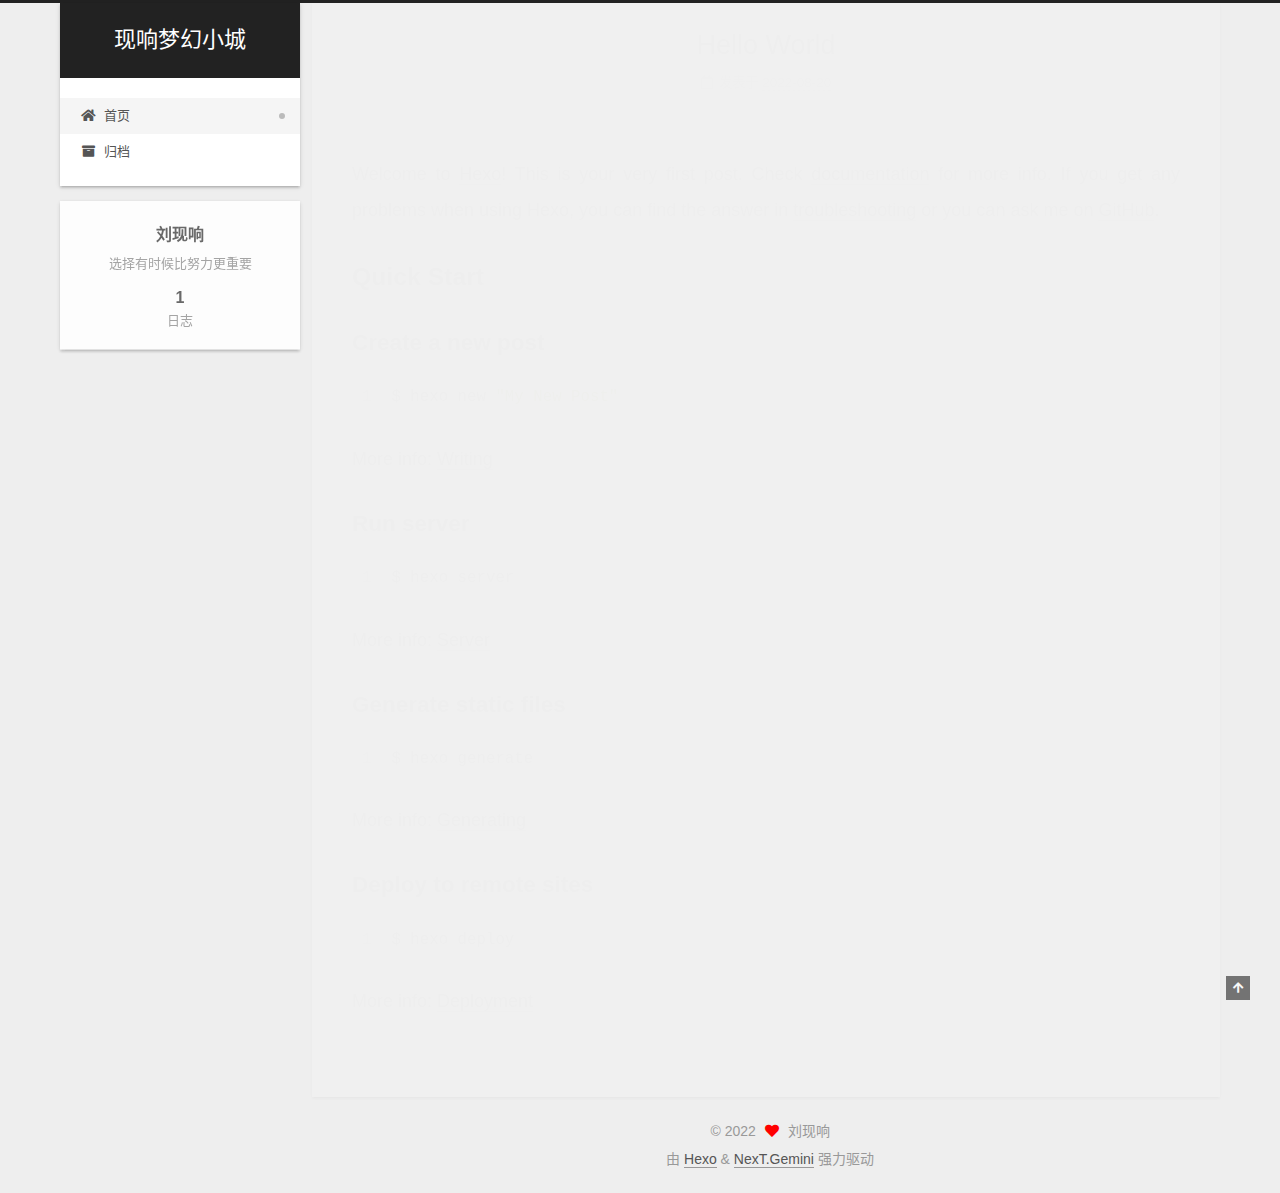
==== index.html @ d7d0b1b8 "Site updated: 2022-08-20 07:17:10" ====
<!DOCTYPE html>
<html lang="zh-CN">
<head>
  <meta charset="UTF-8">
<meta name="viewport" content="width=device-width, initial-scale=1, maximum-scale=2">
<meta name="theme-color" content="#222">
<meta name="generator" content="Hexo 5.4.2">
  <link rel="apple-touch-icon" sizes="180x180" href="/images/apple-touch-icon-next.png">
  <link rel="icon" type="image/png" sizes="32x32" href="/images/favicon-32x32-next.png">
  <link rel="icon" type="image/png" sizes="16x16" href="/images/favicon-16x16-next.png">
  <link rel="mask-icon" href="/images/logo.svg" color="#222">

<link rel="stylesheet" href="/css/main.css">


<link rel="stylesheet" href="/lib/font-awesome/css/all.min.css">

<script id="hexo-configurations">
    var NexT = window.NexT || {};
    var CONFIG = {"hostname":"example.com","root":"/","scheme":"Gemini","version":"7.8.0","exturl":false,"sidebar":{"position":"left","display":"post","padding":18,"offset":12,"onmobile":false},"copycode":{"enable":false,"show_result":false,"style":null},"back2top":{"enable":true,"sidebar":false,"scrollpercent":false},"bookmark":{"enable":false,"color":"#222","save":"auto"},"fancybox":false,"mediumzoom":false,"lazyload":false,"pangu":false,"comments":{"style":"tabs","active":null,"storage":true,"lazyload":false,"nav":null},"algolia":{"hits":{"per_page":10},"labels":{"input_placeholder":"Search for Posts","hits_empty":"We didn't find any results for the search: ${query}","hits_stats":"${hits} results found in ${time} ms"}},"localsearch":{"enable":false,"trigger":"auto","top_n_per_article":1,"unescape":false,"preload":false},"motion":{"enable":true,"async":false,"transition":{"post_block":"fadeIn","post_header":"slideDownIn","post_body":"slideDownIn","coll_header":"slideLeftIn","sidebar":"slideUpIn"}}};
  </script>

  <meta name="description" content="选择有时候比努力更重要">
<meta property="og:type" content="website">
<meta property="og:title" content="现响梦幻小城">
<meta property="og:url" content="http://example.com/index.html">
<meta property="og:site_name" content="现响梦幻小城">
<meta property="og:description" content="选择有时候比努力更重要">
<meta property="og:locale" content="zh_CN">
<meta property="article:author" content="刘现响">
<meta name="twitter:card" content="summary">

<link rel="canonical" href="http://example.com/">


<script id="page-configurations">
  // https://hexo.io/docs/variables.html
  CONFIG.page = {
    sidebar: "",
    isHome : true,
    isPost : false,
    lang   : 'zh-CN'
  };
</script>

  <title>现响梦幻小城</title>
  






  <noscript>
  <style>
  .use-motion .brand,
  .use-motion .menu-item,
  .sidebar-inner,
  .use-motion .post-block,
  .use-motion .pagination,
  .use-motion .comments,
  .use-motion .post-header,
  .use-motion .post-body,
  .use-motion .collection-header { opacity: initial; }

  .use-motion .site-title,
  .use-motion .site-subtitle {
    opacity: initial;
    top: initial;
  }

  .use-motion .logo-line-before i { left: initial; }
  .use-motion .logo-line-after i { right: initial; }
  </style>
</noscript>

</head>

<body itemscope itemtype="http://schema.org/WebPage">
  <div class="container use-motion">
    <div class="headband"></div>

    <header class="header" itemscope itemtype="http://schema.org/WPHeader">
      <div class="header-inner"><div class="site-brand-container">
  <div class="site-nav-toggle">
    <div class="toggle" aria-label="切换导航栏">
      <span class="toggle-line toggle-line-first"></span>
      <span class="toggle-line toggle-line-middle"></span>
      <span class="toggle-line toggle-line-last"></span>
    </div>
  </div>

  <div class="site-meta">

    <a href="/" class="brand" rel="start">
      <span class="logo-line-before"><i></i></span>
      <h1 class="site-title">现响梦幻小城</h1>
      <span class="logo-line-after"><i></i></span>
    </a>
  </div>

  <div class="site-nav-right">
    <div class="toggle popup-trigger">
    </div>
  </div>
</div>




<nav class="site-nav">
  <ul id="menu" class="main-menu menu">
        <li class="menu-item menu-item-home">

    <a href="/" rel="section"><i class="fa fa-home fa-fw"></i>首页</a>

  </li>
        <li class="menu-item menu-item-archives">

    <a href="/archives/" rel="section"><i class="fa fa-archive fa-fw"></i>归档</a>

  </li>
  </ul>
</nav>




</div>
    </header>

    
  <div class="back-to-top">
    <i class="fa fa-arrow-up"></i>
    <span>0%</span>
  </div>


    <main class="main">
      <div class="main-inner">
        <div class="content-wrap">
          

          <div class="content index posts-expand">
            
      
  
  
  <article itemscope itemtype="http://schema.org/Article" class="post-block" lang="zh-CN">
    <link itemprop="mainEntityOfPage" href="http://example.com/2022/08/19/hello-world/">

    <span hidden itemprop="author" itemscope itemtype="http://schema.org/Person">
      <meta itemprop="image" content="/images/avatar.gif">
      <meta itemprop="name" content="刘现响">
      <meta itemprop="description" content="选择有时候比努力更重要">
    </span>

    <span hidden itemprop="publisher" itemscope itemtype="http://schema.org/Organization">
      <meta itemprop="name" content="现响梦幻小城">
    </span>
      <header class="post-header">
        <h2 class="post-title" itemprop="name headline">
          
            <a href="/2022/08/19/hello-world/" class="post-title-link" itemprop="url">Hello World</a>
        </h2>

        <div class="post-meta">
            <span class="post-meta-item">
              <span class="post-meta-item-icon">
                <i class="far fa-calendar"></i>
              </span>
              <span class="post-meta-item-text">发表于</span>
              

              <time title="创建时间：2022-08-20 00:24:39 / 修改时间：00:15:54" itemprop="dateCreated datePublished" datetime="2022-08-20T00:24:39+08:00">2022-08-20</time>
            </span>

          

        </div>
      </header>

    
    
    
    <div class="post-body" itemprop="articleBody">

      
          <p>Welcome to <a target="_blank" rel="noopener" href="https://hexo.io/">Hexo</a>! This is your very first post. Check <a target="_blank" rel="noopener" href="https://hexo.io/docs/">documentation</a> for more info. If you get any problems when using Hexo, you can find the answer in <a target="_blank" rel="noopener" href="https://hexo.io/docs/troubleshooting.html">troubleshooting</a> or you can ask me on <a target="_blank" rel="noopener" href="https://github.com/hexojs/hexo/issues">GitHub</a>.</p>
<h2 id="Quick-Start"><a href="#Quick-Start" class="headerlink" title="Quick Start"></a>Quick Start</h2><h3 id="Create-a-new-post"><a href="#Create-a-new-post" class="headerlink" title="Create a new post"></a>Create a new post</h3><figure class="highlight bash"><table><tr><td class="gutter"><pre><span class="line">1</span><br></pre></td><td class="code"><pre><span class="line">$ hexo new <span class="string">&quot;My New Post&quot;</span></span><br></pre></td></tr></table></figure>

<p>More info: <a target="_blank" rel="noopener" href="https://hexo.io/docs/writing.html">Writing</a></p>
<h3 id="Run-server"><a href="#Run-server" class="headerlink" title="Run server"></a>Run server</h3><figure class="highlight bash"><table><tr><td class="gutter"><pre><span class="line">1</span><br></pre></td><td class="code"><pre><span class="line">$ hexo server</span><br></pre></td></tr></table></figure>

<p>More info: <a target="_blank" rel="noopener" href="https://hexo.io/docs/server.html">Server</a></p>
<h3 id="Generate-static-files"><a href="#Generate-static-files" class="headerlink" title="Generate static files"></a>Generate static files</h3><figure class="highlight bash"><table><tr><td class="gutter"><pre><span class="line">1</span><br></pre></td><td class="code"><pre><span class="line">$ hexo generate</span><br></pre></td></tr></table></figure>

<p>More info: <a target="_blank" rel="noopener" href="https://hexo.io/docs/generating.html">Generating</a></p>
<h3 id="Deploy-to-remote-sites"><a href="#Deploy-to-remote-sites" class="headerlink" title="Deploy to remote sites"></a>Deploy to remote sites</h3><figure class="highlight bash"><table><tr><td class="gutter"><pre><span class="line">1</span><br></pre></td><td class="code"><pre><span class="line">$ hexo deploy</span><br></pre></td></tr></table></figure>

<p>More info: <a target="_blank" rel="noopener" href="https://hexo.io/docs/one-command-deployment.html">Deployment</a></p>

      
    </div>

    
    
    
      <footer class="post-footer">
        <div class="post-eof"></div>
      </footer>
  </article>
  
  
  


  



          </div>
          

<script>
  window.addEventListener('tabs:register', () => {
    let { activeClass } = CONFIG.comments;
    if (CONFIG.comments.storage) {
      activeClass = localStorage.getItem('comments_active') || activeClass;
    }
    if (activeClass) {
      let activeTab = document.querySelector(`a[href="#comment-${activeClass}"]`);
      if (activeTab) {
        activeTab.click();
      }
    }
  });
  if (CONFIG.comments.storage) {
    window.addEventListener('tabs:click', event => {
      if (!event.target.matches('.tabs-comment .tab-content .tab-pane')) return;
      let commentClass = event.target.classList[1];
      localStorage.setItem('comments_active', commentClass);
    });
  }
</script>

        </div>
          
  
  <div class="toggle sidebar-toggle">
    <span class="toggle-line toggle-line-first"></span>
    <span class="toggle-line toggle-line-middle"></span>
    <span class="toggle-line toggle-line-last"></span>
  </div>

  <aside class="sidebar">
    <div class="sidebar-inner">

      <ul class="sidebar-nav motion-element">
        <li class="sidebar-nav-toc">
          文章目录
        </li>
        <li class="sidebar-nav-overview">
          站点概览
        </li>
      </ul>

      <!--noindex-->
      <div class="post-toc-wrap sidebar-panel">
      </div>
      <!--/noindex-->

      <div class="site-overview-wrap sidebar-panel">
        <div class="site-author motion-element" itemprop="author" itemscope itemtype="http://schema.org/Person">
  <p class="site-author-name" itemprop="name">刘现响</p>
  <div class="site-description" itemprop="description">选择有时候比努力更重要</div>
</div>
<div class="site-state-wrap motion-element">
  <nav class="site-state">
      <div class="site-state-item site-state-posts">
          <a href="/archives/">
        
          <span class="site-state-item-count">1</span>
          <span class="site-state-item-name">日志</span>
        </a>
      </div>
  </nav>
</div>



      </div>

    </div>
  </aside>
  <div id="sidebar-dimmer"></div>


      </div>
    </main>

    <footer class="footer">
      <div class="footer-inner">
        

        

<div class="copyright">
  
  &copy; 
  <span itemprop="copyrightYear">2022</span>
  <span class="with-love">
    <i class="fa fa-heart"></i>
  </span>
  <span class="author" itemprop="copyrightHolder">刘现响</span>
</div>
  <div class="powered-by">由 <a href="https://hexo.io/" class="theme-link" rel="noopener" target="_blank">Hexo</a> & <a href="https://theme-next.org/" class="theme-link" rel="noopener" target="_blank">NexT.Gemini</a> 强力驱动
  </div>

        








      </div>
    </footer>
  </div>

  
  <script src="/lib/anime.min.js"></script>
  <script src="/lib/velocity/velocity.min.js"></script>
  <script src="/lib/velocity/velocity.ui.min.js"></script>

<script src="/js/utils.js"></script>

<script src="/js/motion.js"></script>


<script src="/js/schemes/pisces.js"></script>


<script src="/js/next-boot.js"></script>




  















  

  

</body>
</html>
---- css/main.css ----
:root {
  --body-bg-color: #eee;
  --content-bg-color: #fff;
  --card-bg-color: #f5f5f5;
  --text-color: #555;
  --blockquote-color: #666;
  --link-color: #555;
  --link-hover-color: #222;
  --brand-color: #fff;
  --brand-hover-color: #fff;
  --table-row-odd-bg-color: #f9f9f9;
  --table-row-hover-bg-color: #f5f5f5;
  --menu-item-bg-color: #f5f5f5;
  --btn-default-bg: #fff;
  --btn-default-color: #555;
  --btn-default-border-color: #555;
  --btn-default-hover-bg: #222;
  --btn-default-hover-color: #fff;
  --btn-default-hover-border-color: #222;
}
html {
  line-height: 1.15; /* 1 */
  -webkit-text-size-adjust: 100%; /* 2 */
}
body {
  margin: 0;
}
main {
  display: block;
}
h1 {
  font-size: 2em;
  margin: 0.67em 0;
}
hr {
  box-sizing: content-box; /* 1 */
  height: 0; /* 1 */
  overflow: visible; /* 2 */
}
pre {
  font-family: monospace, monospace; /* 1 */
  font-size: 1em; /* 2 */
}
a {
  background: transparent;
}
abbr[title] {
  border-bottom: none; /* 1 */
  text-decoration: underline; /* 2 */
  text-decoration: underline dotted; /* 2 */
}
b,
strong {
  font-weight: bolder;
}
code,
kbd,
samp {
  font-family: monospace, monospace; /* 1 */
  font-size: 1em; /* 2 */
}
small {
  font-size: 80%;
}
sub,
sup {
  font-size: 75%;
  line-height: 0;
  position: relative;
  vertical-align: baseline;
}
sub {
  bottom: -0.25em;
}
sup {
  top: -0.5em;
}
img {
  border-style: none;
}
button,
input,
optgroup,
select,
textarea {
  font-family: inherit; /* 1 */
  font-size: 100%; /* 1 */
  line-height: 1.15; /* 1 */
  margin: 0; /* 2 */
}
button,
input {
/* 1 */
  overflow: visible;
}
button,
select {
/* 1 */
  text-transform: none;
}
button,
[type='button'],
[type='reset'],
[type='submit'] {
  -webkit-appearance: button;
}
button::-moz-focus-inner,
[type='button']::-moz-focus-inner,
[type='reset']::-moz-focus-inner,
[type='submit']::-moz-focus-inner {
  border-style: none;
  padding: 0;
}
button:-moz-focusring,
[type='button']:-moz-focusring,
[type='reset']:-moz-focusring,
[type='submit']:-moz-focusring {
  outline: 1px dotted ButtonText;
}
fieldset {
  padding: 0.35em 0.75em 0.625em;
}
legend {
  box-sizing: border-box; /* 1 */
  color: inherit; /* 2 */
  display: table; /* 1 */
  max-width: 100%; /* 1 */
  padding: 0; /* 3 */
  white-space: normal; /* 1 */
}
progress {
  vertical-align: baseline;
}
textarea {
  overflow: auto;
}
[type='checkbox'],
[type='radio'] {
  box-sizing: border-box; /* 1 */
  padding: 0; /* 2 */
}
[type='number']::-webkit-inner-spin-button,
[type='number']::-webkit-outer-spin-button {
  height: auto;
}
[type='search'] {
  outline-offset: -2px; /* 2 */
  -webkit-appearance: textfield; /* 1 */
}
[type='search']::-webkit-search-decoration {
  -webkit-appearance: none;
}
::-webkit-file-upload-button {
  font: inherit; /* 2 */
  -webkit-appearance: button; /* 1 */
}
details {
  display: block;
}
summary {
  display: list-item;
}
template {
  display: none;
}
[hidden] {
  display: none;
}
::selection {
  background: #262a30;
  color: #eee;
}
html,
body {
  height: 100%;
}
body {
  background: var(--body-bg-color);
  color: var(--text-color);
  font-family: 'Lato', "PingFang SC", "Microsoft YaHei", sans-serif;
  font-size: 1em;
  line-height: 2;
}
@media (max-width: 991px) {
  body {
    padding-left: 0 !important;
    padding-right: 0 !important;
  }
}
h1,
h2,
h3,
h4,
h5,
h6 {
  font-family: 'Lato', "PingFang SC", "Microsoft YaHei", sans-serif;
  font-weight: bold;
  line-height: 1.5;
  margin: 20px 0 15px;
}
h1 {
  font-size: 1.5em;
}
h2 {
  font-size: 1.375em;
}
h3 {
  font-size: 1.25em;
}
h4 {
  font-size: 1.125em;
}
h5 {
  font-size: 1em;
}
h6 {
  font-size: 0.875em;
}
p {
  margin: 0 0 20px 0;
}
a,
span.exturl {
  border-bottom: 1px solid #999;
  color: var(--link-color);
  outline: 0;
  text-decoration: none;
  overflow-wrap: break-word;
  word-wrap: break-word;
  cursor: pointer;
}
a:hover,
span.exturl:hover {
  border-bottom-color: var(--link-hover-color);
  color: var(--link-hover-color);
}
iframe,
img,
video {
  display: block;
  margin-left: auto;
  margin-right: auto;
  max-width: 100%;
}
hr {
  background-image: repeating-linear-gradient(-45deg, #ddd, #ddd 4px, transparent 4px, transparent 8px);
  border: 0;
  height: 3px;
  margin: 40px 0;
}
blockquote {
  border-left: 4px solid #ddd;
  color: var(--blockquote-color);
  margin: 0;
  padding: 0 15px;
}
blockquote cite::before {
  content: '-';
  padding: 0 5px;
}
dt {
  font-weight: bold;
}
dd {
  margin: 0;
  padding: 0;
}
kbd {
  background-color: #f5f5f5;
  background-image: linear-gradient(#eee, #fff, #eee);
  border: 1px solid #ccc;
  border-radius: 0.2em;
  box-shadow: 0.1em 0.1em 0.2em rgba(0,0,0,0.1);
  color: #555;
  font-family: inherit;
  padding: 0.1em 0.3em;
  white-space: nowrap;
}
.table-container {
  overflow: auto;
}
table {
  border-collapse: collapse;
  border-spacing: 0;
  font-size: 0.875em;
  margin: 0 0 20px 0;
  width: 100%;
}
tbody tr:nth-of-type(odd) {
  background: var(--table-row-odd-bg-color);
}
tbody tr:hover {
  background: var(--table-row-hover-bg-color);
}
caption,
th,
td {
  font-weight: normal;
  padding: 8px;
  vertical-align: middle;
}
th,
td {
  border: 1px solid #ddd;
  border-bottom: 3px solid #ddd;
}
th {
  font-weight: 700;
  padding-bottom: 10px;
}
td {
  border-bottom-width: 1px;
}
.btn {
  background: var(--btn-default-bg);
  border: 2px solid var(--btn-default-border-color);
  border-radius: 2px;
  color: var(--btn-default-color);
  display: inline-block;
  font-size: 0.875em;
  line-height: 2;
  padding: 0 20px;
  text-decoration: none;
  transition-property: background-color;
  transition-delay: 0s;
  transition-duration: 0.2s;
  transition-timing-function: ease-in-out;
}
.btn:hover {
  background: var(--btn-default-hover-bg);
  border-color: var(--btn-default-hover-border-color);
  color: var(--btn-default-hover-color);
}
.btn + .btn {
  margin: 0 0 8px 8px;
}
.btn .fa-fw {
  text-align: left;
  width: 1.285714285714286em;
}
.toggle {
  line-height: 0;
}
.toggle .toggle-line {
  background: #fff;
  display: inline-block;
  height: 2px;
  left: 0;
  position: relative;
  top: 0;
  transition: all 0.4s;
  vertical-align: top;
  width: 100%;
}
.toggle .toggle-line:not(:first-child) {
  margin-top: 3px;
}
.toggle.toggle-arrow .toggle-line-first {
  left: 50%;
  top: 2px;
  transform: rotate(45deg);
  width: 50%;
}
.toggle.toggle-arrow .toggle-line-middle {
  left: 2px;
  width: 90%;
}
.toggle.toggle-arrow .toggle-line-last {
  left: 50%;
  top: -2px;
  transform: rotate(-45deg);
  width: 50%;
}
.toggle.toggle-close .toggle-line-first {
  transform: rotate(-45deg);
  top: 5px;
}
.toggle.toggle-close .toggle-line-middle {
  opacity: 0;
}
.toggle.toggle-close .toggle-line-last {
  transform: rotate(45deg);
  top: -5px;
}
.highlight,
pre {
  background: #f7f7f7;
  color: #4d4d4c;
  line-height: 1.6;
  margin: 0 auto 20px;
}
pre,
code {
  font-family: consolas, Menlo, monospace, "PingFang SC", "Microsoft YaHei";
}
code {
  background: #eee;
  border-radius: 3px;
  color: #555;
  padding: 2px 4px;
  overflow-wrap: break-word;
  word-wrap: break-word;
}
.highlight *::selection {
  background: #d6d6d6;
}
.highlight pre {
  border: 0;
  margin: 0;
  padding: 10px 0;
}
.highlight table {
  border: 0;
  margin: 0;
  width: auto;
}
.highlight td {
  border: 0;
  padding: 0;
}
.highlight figcaption {
  background: #eff2f3;
  color: #4d4d4c;
  display: flex;
  font-size: 0.875em;
  justify-content: space-between;
  line-height: 1.2;
  padding: 0.5em;
}
.highlight figcaption a {
  color: #4d4d4c;
}
.highlight figcaption a:hover {
  border-bottom-color: #4d4d4c;
}
.highlight .gutter {
  -moz-user-select: none;
  -ms-user-select: none;
  -webkit-user-select: none;
  user-select: none;
}
.highlight .gutter pre {
  background: #eff2f3;
  color: #869194;
  padding-left: 10px;
  padding-right: 10px;
  text-align: right;
}
.highlight .code pre {
  background: #f7f7f7;
  padding-left: 10px;
  width: 100%;
}
.gist table {
  width: auto;
}
.gist table td {
  border: 0;
}
pre {
  overflow: auto;
  padding: 10px;
}
pre code {
  background: none;
  color: #4d4d4c;
  font-size: 0.875em;
  padding: 0;
  text-shadow: none;
}
pre .deletion {
  background: #fdd;
}
pre .addition {
  background: #dfd;
}
pre .meta {
  color: #eab700;
  -moz-user-select: none;
  -ms-user-select: none;
  -webkit-user-select: none;
  user-select: none;
}
pre .comment {
  color: #8e908c;
}
pre .variable,
pre .attribute,
pre .tag,
pre .name,
pre .regexp,
pre .ruby .constant,
pre .xml .tag .title,
pre .xml .pi,
pre .xml .doctype,
pre .html .doctype,
pre .css .id,
pre .css .class,
pre .css .pseudo {
  color: #c82829;
}
pre .number,
pre .preprocessor,
pre .built_in,
pre .builtin-name,
pre .literal,
pre .params,
pre .constant,
pre .command {
  color: #f5871f;
}
pre .ruby .class .title,
pre .css .rules .attribute,
pre .string,
pre .symbol,
pre .value,
pre .inheritance,
pre .header,
pre .ruby .symbol,
pre .xml .cdata,
pre .special,
pre .formula {
  color: #718c00;
}
pre .title,
pre .css .hexcolor {
  color: #3e999f;
}
pre .function,
pre .python .decorator,
pre .python .title,
pre .ruby .function .title,
pre .ruby .title .keyword,
pre .perl .sub,
pre .javascript .title,
pre .coffeescript .title {
  color: #4271ae;
}
pre .keyword,
pre .javascript .function {
  color: #8959a8;
}
.blockquote-center {
  border-left: none;
  margin: 40px 0;
  padding: 0;
  position: relative;
  text-align: center;
}
.blockquote-center .fa {
  display: block;
  opacity: 0.6;
  position: absolute;
  width: 100%;
}
.blockquote-center .fa-quote-left {
  border-top: 1px solid #ccc;
  text-align: left;
  top: -20px;
}
.blockquote-center .fa-quote-right {
  border-bottom: 1px solid #ccc;
  text-align: right;
  bottom: -20px;
}
.blockquote-center p,
.blockquote-center div {
  text-align: center;
}
.post-body .group-picture img {
  margin: 0 auto;
  padding: 0 3px;
}
.group-picture-row {
  margin-bottom: 6px;
  overflow: hidden;
}
.group-picture-column {
  float: left;
  margin-bottom: 10px;
}
.post-body .label {
  color: #555;
  display: inline;
  padding: 0 2px;
}
.post-body .label.default {
  background: #f0f0f0;
}
.post-body .label.primary {
  background: #efe6f7;
}
.post-body .label.info {
  background: #e5f2f8;
}
.post-body .label.success {
  background: #e7f4e9;
}
.post-body .label.warning {
  background: #fcf6e1;
}
.post-body .label.danger {
  background: #fae8eb;
}
.post-body .tabs {
  margin-bottom: 20px;
}
.post-body .tabs,
.tabs-comment {
  display: block;
  padding-top: 10px;
  position: relative;
}
.post-body .tabs ul.nav-tabs,
.tabs-comment ul.nav-tabs {
  display: flex;
  flex-wrap: wrap;
  margin: 0;
  margin-bottom: -1px;
  padding: 0;
}
@media (max-width: 413px) {
  .post-body .tabs ul.nav-tabs,
  .tabs-comment ul.nav-tabs {
    display: block;
    margin-bottom: 5px;
  }
}
.post-body .tabs ul.nav-tabs li.tab,
.tabs-comment ul.nav-tabs li.tab {
  border-bottom: 1px solid #ddd;
  border-left: 1px solid transparent;
  border-right: 1px solid transparent;
  border-top: 3px solid transparent;
  flex-grow: 1;
  list-style-type: none;
  border-radius: 0 0 0 0;
}
@media (max-width: 413px) {
  .post-body .tabs ul.nav-tabs li.tab,
  .tabs-comment ul.nav-tabs li.tab {
    border-bottom: 1px solid transparent;
    border-left: 3px solid transparent;
    border-right: 1px solid transparent;
    border-top: 1px solid transparent;
  }
}
@media (max-width: 413px) {
  .post-body .tabs ul.nav-tabs li.tab,
  .tabs-comment ul.nav-tabs li.tab {
    border-radius: 0;
  }
}
.post-body .tabs ul.nav-tabs li.tab a,
.tabs-comment ul.nav-tabs li.tab a {
  border-bottom: initial;
  display: block;
  line-height: 1.8;
  outline: 0;
  padding: 0.25em 0.75em;
  text-align: center;
  transition-delay: 0s;
  transition-duration: 0.2s;
  transition-timing-function: ease-out;
}
.post-body .tabs ul.nav-tabs li.tab a i,
.tabs-comment ul.nav-tabs li.tab a i {
  width: 1.285714285714286em;
}
.post-body .tabs ul.nav-tabs li.tab.active,
.tabs-comment ul.nav-tabs li.tab.active {
  border-bottom: 1px solid transparent;
  border-left: 1px solid #ddd;
  border-right: 1px solid #ddd;
  border-top: 3px solid #fc6423;
}
@media (max-width: 413px) {
  .post-body .tabs ul.nav-tabs li.tab.active,
  .tabs-comment ul.nav-tabs li.tab.active {
    border-bottom: 1px solid #ddd;
    border-left: 3px solid #fc6423;
    border-right: 1px solid #ddd;
    border-top: 1px solid #ddd;
  }
}
.post-body .tabs ul.nav-tabs li.tab.active a,
.tabs-comment ul.nav-tabs li.tab.active a {
  color: var(--link-color);
  cursor: default;
}
.post-body .tabs .tab-content .tab-pane,
.tabs-comment .tab-content .tab-pane {
  border: 1px solid #ddd;
  border-top: 0;
  padding: 20px 20px 0 20px;
  border-radius: 0;
}
.post-body .tabs .tab-content .tab-pane:not(.active),
.tabs-comment .tab-content .tab-pane:not(.active) {
  display: none;
}
.post-body .tabs .tab-content .tab-pane.active,
.tabs-comment .tab-content .tab-pane.active {
  display: block;
}
.post-body .tabs .tab-content .tab-pane.active:nth-of-type(1),
.tabs-comment .tab-content .tab-pane.active:nth-of-type(1) {
  border-radius: 0 0 0 0;
}
@media (max-width: 413px) {
  .post-body .tabs .tab-content .tab-pane.active:nth-of-type(1),
  .tabs-comment .tab-content .tab-pane.active:nth-of-type(1) {
    border-radius: 0;
  }
}
.post-body .note {
  border-radius: 3px;
  margin-bottom: 20px;
  padding: 1em;
  position: relative;
  border: 1px solid #eee;
  border-left-width: 5px;
}
.post-body .note h2,
.post-body .note h3,
.post-body .note h4,
.post-body .note h5,
.post-body .note h6 {
  margin-top: 0;
  border-bottom: initial;
  margin-bottom: 0;
  padding-top: 0;
}
.post-body .note p:first-child,
.post-body .note ul:first-child,
.post-body .note ol:first-child,
.post-body .note table:first-child,
.post-body .note pre:first-child,
.post-body .note blockquote:first-child,
.post-body .note img:first-child {
  margin-top: 0;
}
.post-body .note p:last-child,
.post-body .note ul:last-child,
.post-body .note ol:last-child,
.post-body .note table:last-child,
.post-body .note pre:last-child,
.post-body .note blockquote:last-child,
.post-body .note img:last-child {
  margin-bottom: 0;
}
.post-body .note.default {
  border-left-color: #777;
}
.post-body .note.default h2,
.post-body .note.default h3,
.post-body .note.default h4,
.post-body .note.default h5,
.post-body .note.default h6 {
  color: #777;
}
.post-body .note.primary {
  border-left-color: #6f42c1;
}
.post-body .note.primary h2,
.post-body .note.primary h3,
.post-body .note.primary h4,
.post-body .note.primary h5,
.post-body .note.primary h6 {
  color: #6f42c1;
}
.post-body .note.info {
  border-left-color: #428bca;
}
.post-body .note.info h2,
.post-body .note.info h3,
.post-body .note.info h4,
.post-body .note.info h5,
.post-body .note.info h6 {
  color: #428bca;
}
.post-body .note.success {
  border-left-color: #5cb85c;
}
.post-body .note.success h2,
.post-body .note.success h3,
.post-body .note.success h4,
.post-body .note.success h5,
.post-body .note.success h6 {
  color: #5cb85c;
}
.post-body .note.warning {
  border-left-color: #f0ad4e;
}
.post-body .note.warning h2,
.post-body .note.warning h3,
.post-body .note.warning h4,
.post-body .note.warning h5,
.post-body .note.warning h6 {
  color: #f0ad4e;
}
.post-body .note.danger {
  border-left-color: #d9534f;
}
.post-body .note.danger h2,
.post-body .note.danger h3,
.post-body .note.danger h4,
.post-body .note.danger h5,
.post-body .note.danger h6 {
  color: #d9534f;
}
.pagination .prev,
.pagination .next,
.pagination .page-number,
.pagination .space {
  display: inline-block;
  margin: 0 10px;
  padding: 0 11px;
  position: relative;
  top: -1px;
}
@media (max-width: 767px) {
  .pagination .prev,
  .pagination .next,
  .pagination .page-number,
  .pagination .space {
    margin: 0 5px;
  }
}
.pagination {
  border-top: 1px solid #eee;
  margin: 120px 0 0;
  text-align: center;
}
.pagination .prev,
.pagination .next,
.pagination .page-number {
  border-bottom: 0;
  border-top: 1px solid #eee;
  transition-property: border-color;
  transition-delay: 0s;
  transition-duration: 0.2s;
  transition-timing-function: ease-in-out;
}
.pagination .prev:hover,
.pagination .next:hover,
.pagination .page-number:hover {
  border-top-color: #222;
}
.pagination .space {
  margin: 0;
  padding: 0;
}
.pagination .prev {
  margin-left: 0;
}
.pagination .next {
  margin-right: 0;
}
.pagination .page-number.current {
  background: #ccc;
  border-top-color: #ccc;
  color: #fff;
}
@media (max-width: 767px) {
  .pagination {
    border-top: none;
  }
  .pagination .prev,
  .pagination .next,
  .pagination .page-number {
    border-bottom: 1px solid #eee;
    border-top: 0;
    margin-bottom: 10px;
    padding: 0 10px;
  }
  .pagination .prev:hover,
  .pagination .next:hover,
  .pagination .page-number:hover {
    border-bottom-color: #222;
  }
}
.comments {
  margin-top: 60px;
  overflow: hidden;
}
.comment-button-group {
  display: flex;
  flex-wrap: wrap-reverse;
  justify-content: center;
  margin: 1em 0;
}
.comment-button-group .comment-button {
  margin: 0.1em 0.2em;
}
.comment-button-group .comment-button.active {
  background: var(--btn-default-hover-bg);
  border-color: var(--btn-default-hover-border-color);
  color: var(--btn-default-hover-color);
}
.comment-position {
  display: none;
}
.comment-position.active {
  display: block;
}
.tabs-comment {
  background: var(--content-bg-color);
  margin-top: 4em;
  padding-top: 0;
}
.tabs-comment .comments {
  border: 0;
  box-shadow: none;
  margin-top: 0;
  padding-top: 0;
}
.container {
  min-height: 100%;
  position: relative;
}
.main-inner {
  margin: 0 auto;
  width: calc(100% - 20px);
}
@media (min-width: 1200px) {
  .main-inner {
    width: 1160px;
  }
}
@media (min-width: 1600px) {
  .main-inner {
    width: 73%;
  }
}
@media (max-width: 767px) {
  .content-wrap {
    padding: 0 20px;
  }
}
.header {
  background: transparent;
}
.header-inner {
  margin: 0 auto;
  width: calc(100% - 20px);
}
@media (min-width: 1200px) {
  .header-inner {
    width: 1160px;
  }
}
@media (min-width: 1600px) {
  .header-inner {
    width: 73%;
  }
}
.site-brand-container {
  display: flex;
  flex-shrink: 0;
  padding: 0 10px;
}
.headband {
  background: #222;
  height: 3px;
}
.site-meta {
  flex-grow: 1;
  text-align: center;
}
@media (max-width: 767px) {
  .site-meta {
    text-align: center;
  }
}
.brand {
  border-bottom: none;
  color: var(--brand-color);
  display: inline-block;
  line-height: 1.375em;
  padding: 0 40px;
  position: relative;
}
.brand:hover {
  color: var(--brand-hover-color);
}
.site-title {
  font-family: 'Lato', "PingFang SC", "Microsoft YaHei", sans-serif;
  font-size: 1.375em;
  font-weight: normal;
  margin: 0;
}
.site-subtitle {
  color: #ddd;
  font-size: 0.8125em;
  margin: 10px 0;
}
.use-motion .brand {
  opacity: 0;
}
.use-motion .site-title,
.use-motion .site-subtitle,
.use-motion .custom-logo-image {
  opacity: 0;
  position: relative;
  top: -10px;
}
.site-nav-toggle,
.site-nav-right {
  display: none;
}
@media (max-width: 767px) {
  .site-nav-toggle,
  .site-nav-right {
    display: flex;
    flex-direction: column;
    justify-content: center;
  }
}
.site-nav-toggle .toggle,
.site-nav-right .toggle {
  color: var(--text-color);
  padding: 10px;
  width: 22px;
}
.site-nav-toggle .toggle .toggle-line,
.site-nav-right .toggle .toggle-line {
  background: var(--text-color);
  border-radius: 1px;
}
.site-nav {
  display: block;
}
@media (max-width: 767px) {
  .site-nav {
    clear: both;
    display: none;
  }
}
.site-nav.site-nav-on {
  display: block;
}
.menu {
  margin-top: 20px;
  padding-left: 0;
  text-align: center;
}
.menu-item {
  display: inline-block;
  list-style: none;
  margin: 0 10px;
}
@media (max-width: 767px) {
  .menu-item {
    display: block;
    margin-top: 10px;
  }
  .menu-item.menu-item-search {
    display: none;
  }
}
.menu-item a,
.menu-item span.exturl {
  border-bottom: 0;
  display: block;
  font-size: 0.8125em;
  transition-property: border-color;
  transition-delay: 0s;
  transition-duration: 0.2s;
  transition-timing-function: ease-in-out;
}
@media (hover: none) {
  .menu-item a:hover,
  .menu-item span.exturl:hover {
    border-bottom-color: transparent !important;
  }
}
.menu-item .fa,
.menu-item .fab,
.menu-item .far,
.menu-item .fas {
  margin-right: 8px;
}
.menu-item .badge {
  display: inline-block;
  font-weight: bold;
  line-height: 1;
  margin-left: 0.35em;
  margin-top: 0.35em;
  text-align: center;
  white-space: nowrap;
}
@media (max-width: 767px) {
  .menu-item .badge {
    float: right;
    margin-left: 0;
  }
}
.menu-item-active a,
.menu .menu-item a:hover,
.menu .menu-item span.exturl:hover {
  background: var(--menu-item-bg-color);
}
.use-motion .menu-item {
  opacity: 0;
}
.sidebar {
  background: #222;
  bottom: 0;
  box-shadow: inset 0 2px 6px #000;
  position: fixed;
  top: 0;
}
@media (max-width: 991px) {
  .sidebar {
    display: none;
  }
}
.sidebar-inner {
  color: #999;
  padding: 18px 10px;
  text-align: center;
}
.cc-license {
  margin-top: 10px;
  text-align: center;
}
.cc-license .cc-opacity {
  border-bottom: none;
  opacity: 0.7;
}
.cc-license .cc-opacity:hover {
  opacity: 0.9;
}
.cc-license img {
  display: inline-block;
}
.site-author-image {
  border: 1px solid #eee;
  display: block;
  margin: 0 auto;
  max-width: 120px;
  padding: 2px;
}
.site-author-name {
  color: var(--text-color);
  font-weight: 600;
  margin: 0;
  text-align: center;
}
.site-description {
  color: #999;
  font-size: 0.8125em;
  margin-top: 0;
  text-align: center;
}
.links-of-author {
  margin-top: 15px;
}
.links-of-author a,
.links-of-author span.exturl {
  border-bottom-color: #555;
  display: inline-block;
  font-size: 0.8125em;
  margin-bottom: 10px;
  margin-right: 10px;
  vertical-align: middle;
}
.links-of-author a::before,
.links-of-author span.exturl::before {
  background: #08ffff;
  border-radius: 50%;
  content: ' ';
  display: inline-block;
  height: 4px;
  margin-right: 3px;
  vertical-align: middle;
  width: 4px;
}
.sidebar-button {
  margin-top: 15px;
}
.sidebar-button a {
  border: 1px solid #fc6423;
  border-radius: 4px;
  color: #fc6423;
  display: inline-block;
  padding: 0 15px;
}
.sidebar-button a .fa,
.sidebar-button a .fab,
.sidebar-button a .far,
.sidebar-button a .fas {
  margin-right: 5px;
}
.sidebar-button a:hover {
  background: #fc6423;
  border: 1px solid #fc6423;
  color: #fff;
}
.sidebar-button a:hover .fa,
.sidebar-button a:hover .fab,
.sidebar-button a:hover .far,
.sidebar-button a:hover .fas {
  color: #fff;
}
.links-of-blogroll {
  font-size: 0.8125em;
  margin-top: 10px;
}
.links-of-blogroll-title {
  font-size: 0.875em;
  font-weight: 600;
  margin-top: 0;
}
.links-of-blogroll-list {
  list-style: none;
  margin: 0;
  padding: 0;
}
#sidebar-dimmer {
  display: none;
}
@media (max-width: 767px) {
  #sidebar-dimmer {
    background: #000;
    display: block;
    height: 100%;
    left: 100%;
    opacity: 0;
    position: fixed;
    top: 0;
    width: 100%;
    z-index: 1100;
  }
  .sidebar-active + #sidebar-dimmer {
    opacity: 0.7;
    transform: translateX(-100%);
    transition: opacity 0.5s;
  }
}
.sidebar-nav {
  margin: 0;
  padding-bottom: 20px;
  padding-left: 0;
}
.sidebar-nav li {
  border-bottom: 1px solid transparent;
  color: var(--text-color);
  cursor: pointer;
  display: inline-block;
  font-size: 0.875em;
}
.sidebar-nav li.sidebar-nav-overview {
  margin-left: 10px;
}
.sidebar-nav li:hover {
  color: #fc6423;
}
.sidebar-nav .sidebar-nav-active {
  border-bottom-color: #fc6423;
  color: #fc6423;
}
.sidebar-nav .sidebar-nav-active:hover {
  color: #fc6423;
}
.sidebar-panel {
  display: none;
  overflow-x: hidden;
  overflow-y: auto;
}
.sidebar-panel-active {
  display: block;
}
.sidebar-toggle {
  background: #222;
  bottom: 45px;
  cursor: pointer;
  height: 14px;
  left: 30px;
  padding: 5px;
  position: fixed;
  width: 14px;
  z-index: 1300;
}
@media (max-width: 991px) {
  .sidebar-toggle {
    left: 20px;
    opacity: 0.8;
    display: none;
  }
}
.sidebar-toggle:hover .toggle-line {
  background: #fc6423;
}
.post-toc {
  font-size: 0.875em;
}
.post-toc ol {
  list-style: none;
  margin: 0;
  padding: 0 2px 5px 10px;
  text-align: left;
}
.post-toc ol > ol {
  padding-left: 0;
}
.post-toc ol a {
  transition-property: all;
  transition-delay: 0s;
  transition-duration: 0.2s;
  transition-timing-function: ease-in-out;
}
.post-toc .nav-item {
  line-height: 1.8;
  overflow: hidden;
  text-overflow: ellipsis;
  white-space: nowrap;
}
.post-toc .nav .nav-child {
  display: none;
}
.post-toc .nav .active > .nav-child {
  display: block;
}
.post-toc .nav .active-current > .nav-child {
  display: block;
}
.post-toc .nav .active-current > .nav-child > .nav-item {
  display: block;
}
.post-toc .nav .active > a {
  border-bottom-color: #fc6423;
  color: #fc6423;
}
.post-toc .nav .active-current > a {
  color: #fc6423;
}
.post-toc .nav .active-current > a:hover {
  color: #fc6423;
}
.site-state {
  display: flex;
  justify-content: center;
  line-height: 1.4;
  margin-top: 10px;
  overflow: hidden;
  text-align: center;
  white-space: nowrap;
}
.site-state-item {
  padding: 0 15px;
}
.site-state-item:not(:first-child) {
  border-left: 1px solid #eee;
}
.site-state-item a {
  border-bottom: none;
}
.site-state-item-count {
  display: block;
  font-size: 1em;
  font-weight: 600;
  text-align: center;
}
.site-state-item-name {
  color: #999;
  font-size: 0.8125em;
}
.footer {
  color: #999;
  font-size: 0.875em;
  padding: 20px 0;
}
.footer.footer-fixed {
  bottom: 0;
  left: 0;
  position: absolute;
  right: 0;
}
.footer-inner {
  box-sizing: border-box;
  margin: 0 auto;
  text-align: center;
  width: calc(100% - 20px);
}
@media (min-width: 1200px) {
  .footer-inner {
    width: 1160px;
  }
}
@media (min-width: 1600px) {
  .footer-inner {
    width: 73%;
  }
}
.languages {
  display: inline-block;
  font-size: 1.125em;
  position: relative;
}
.languages .lang-select-label span {
  margin: 0 0.5em;
}
.languages .lang-select {
  height: 100%;
  left: 0;
  opacity: 0;
  position: absolute;
  top: 0;
  width: 100%;
}
.with-love {
  color: #ff0000;
  display: inline-block;
  margin: 0 5px;
}
.powered-by,
.theme-info {
  display: inline-block;
}
@-moz-keyframes iconAnimate {
  0%, 100% {
    transform: scale(1);
  }
  10%, 30% {
    transform: scale(0.9);
  }
  20%, 40%, 60%, 80% {
    transform: scale(1.1);
  }
  50%, 70% {
    transform: scale(1.1);
  }
}
@-webkit-keyframes iconAnimate {
  0%, 100% {
    transform: scale(1);
  }
  10%, 30% {
    transform: scale(0.9);
  }
  20%, 40%, 60%, 80% {
    transform: scale(1.1);
  }
  50%, 70% {
    transform: scale(1.1);
  }
}
@-o-keyframes iconAnimate {
  0%, 100% {
    transform: scale(1);
  }
  10%, 30% {
    transform: scale(0.9);
  }
  20%, 40%, 60%, 80% {
    transform: scale(1.1);
  }
  50%, 70% {
    transform: scale(1.1);
  }
}
@keyframes iconAnimate {
  0%, 100% {
    transform: scale(1);
  }
  10%, 30% {
    transform: scale(0.9);
  }
  20%, 40%, 60%, 80% {
    transform: scale(1.1);
  }
  50%, 70% {
    transform: scale(1.1);
  }
}
.back-to-top {
  font-size: 12px;
  text-align: center;
  transition-delay: 0s;
  transition-duration: 0.2s;
  transition-timing-function: ease-in-out;
}
.back-to-top {
  background: #222;
  bottom: -100px;
  box-sizing: border-box;
  color: #fff;
  cursor: pointer;
  left: 30px;
  opacity: 0.6;
  padding: 0 6px;
  position: fixed;
  transition-property: bottom;
  z-index: 1300;
  width: 24px;
}
.back-to-top span {
  display: none;
}
.back-to-top:hover {
  color: #fc6423;
}
.back-to-top.back-to-top-on {
  bottom: 30px;
}
@media (max-width: 991px) {
  .back-to-top {
    left: 20px;
    opacity: 0.8;
  }
}
.post-body {
  font-family: 'Lato', "PingFang SC", "Microsoft YaHei", sans-serif;
  overflow-wrap: break-word;
  word-wrap: break-word;
}
@media (min-width: 1200px) {
  .post-body {
    font-size: 1.125em;
  }
}
.post-body .exturl .fa {
  font-size: 0.875em;
  margin-left: 4px;
}
.post-body .image-caption,
.post-body .figure .caption {
  color: #999;
  font-size: 0.875em;
  font-weight: bold;
  line-height: 1;
  margin: -20px auto 15px;
  text-align: center;
}
.post-sticky-flag {
  display: inline-block;
  transform: rotate(30deg);
}
.post-button {
  margin-top: 40px;
  text-align: center;
}
.use-motion .post-block,
.use-motion .pagination,
.use-motion .comments {
  opacity: 0;
}
.use-motion .post-header {
  opacity: 0;
}
.use-motion .post-body {
  opacity: 0;
}
.use-motion .collection-header {
  opacity: 0;
}
.posts-collapse {
  margin-left: 35px;
  position: relative;
}
@media (max-width: 767px) {
  .posts-collapse {
    margin-left: 0px;
    margin-right: 0px;
  }
}
.posts-collapse .collection-title {
  font-size: 1.125em;
  position: relative;
}
.posts-collapse .collection-title::before {
  background: #999;
  border: 1px solid #fff;
  border-radius: 50%;
  content: ' ';
  height: 10px;
  left: 0;
  margin-left: -6px;
  margin-top: -4px;
  position: absolute;
  top: 50%;
  width: 10px;
}
.posts-collapse .collection-year {
  font-size: 1.5em;
  font-weight: bold;
  margin: 60px 0;
  position: relative;
}
.posts-collapse .collection-year::before {
  background: #bbb;
  border-radius: 50%;
  content: ' ';
  height: 8px;
  left: 0;
  margin-left: -4px;
  margin-top: -4px;
  position: absolute;
  top: 50%;
  width: 8px;
}
.posts-collapse .collection-header {
  display: block;
  margin: 0 0 0 20px;
}
.posts-collapse .collection-header small {
  color: #bbb;
  margin-left: 5px;
}
.posts-collapse .post-header {
  border-bottom: 1px dashed #ccc;
  margin: 30px 0;
  padding-left: 15px;
  position: relative;
  transition-property: border;
  transition-delay: 0s;
  transition-duration: 0.2s;
  transition-timing-function: ease-in-out;
}
.posts-collapse .post-header::before {
  background: #bbb;
  border: 1px solid #fff;
  border-radius: 50%;
  content: ' ';
  height: 6px;
  left: 0;
  margin-left: -4px;
  position: absolute;
  top: 0.75em;
  transition-property: background;
  width: 6px;
  transition-delay: 0s;
  transition-duration: 0.2s;
  transition-timing-function: ease-in-out;
}
.posts-collapse .post-header:hover {
  border-bottom-color: #666;
}
.posts-collapse .post-header:hover::before {
  background: #222;
}
.posts-collapse .post-meta {
  display: inline;
  font-size: 0.75em;
  margin-right: 10px;
}
.posts-collapse .post-title {
  display: inline;
}
.posts-collapse .post-title a,
.posts-collapse .post-title span.exturl {
  border-bottom: none;
  color: var(--link-color);
}
.posts-collapse .post-title .fa-external-link-alt {
  font-size: 0.875em;
  margin-left: 5px;
}
.posts-collapse::before {
  background: #f5f5f5;
  content: ' ';
  height: 100%;
  left: 0;
  margin-left: -2px;
  position: absolute;
  top: 1.25em;
  width: 4px;
}
.post-eof {
  background: #ccc;
  height: 1px;
  margin: 80px auto 60px;
  text-align: center;
  width: 8%;
}
.post-block:last-of-type .post-eof {
  display: none;
}
.content {
  padding-top: 40px;
}
@media (min-width: 992px) {
  .post-body {
    text-align: justify;
  }
}
@media (max-width: 991px) {
  .post-body {
    text-align: justify;
  }
}
.post-body h1,
.post-body h2,
.post-body h3,
.post-body h4,
.post-body h5,
.post-body h6 {
  padding-top: 10px;
}
.post-body h1 .header-anchor,
.post-body h2 .header-anchor,
.post-body h3 .header-anchor,
.post-body h4 .header-anchor,
.post-body h5 .header-anchor,
.post-body h6 .header-anchor {
  border-bottom-style: none;
  color: #ccc;
  float: right;
  margin-left: 10px;
  visibility: hidden;
}
.post-body h1 .header-anchor:hover,
.post-body h2 .header-anchor:hover,
.post-body h3 .header-anchor:hover,
.post-body h4 .header-anchor:hover,
.post-body h5 .header-anchor:hover,
.post-body h6 .header-anchor:hover {
  color: inherit;
}
.post-body h1:hover .header-anchor,
.post-body h2:hover .header-anchor,
.post-body h3:hover .header-anchor,
.post-body h4:hover .header-anchor,
.post-body h5:hover .header-anchor,
.post-body h6:hover .header-anchor {
  visibility: visible;
}
.post-body iframe,
.post-body img,
.post-body video {
  margin-bottom: 20px;
}
.post-body .video-container {
  height: 0;
  margin-bottom: 20px;
  overflow: hidden;
  padding-top: 75%;
  position: relative;
  width: 100%;
}
.post-body .video-container iframe,
.post-body .video-container object,
.post-body .video-container embed {
  height: 100%;
  left: 0;
  margin: 0;
  position: absolute;
  top: 0;
  width: 100%;
}
.post-gallery {
  align-items: center;
  display: grid;
  grid-gap: 10px;
  grid-template-columns: 1fr 1fr 1fr;
  margin-bottom: 20px;
}
@media (max-width: 767px) {
  .post-gallery {
    grid-template-columns: 1fr 1fr;
  }
}
.post-gallery a {
  border: 0;
}
.post-gallery img {
  margin: 0;
}
.posts-expand .post-header {
  font-size: 1.125em;
}
.posts-expand .post-title {
  font-size: 1.5em;
  font-weight: normal;
  margin: initial;
  text-align: center;
  overflow-wrap: break-word;
  word-wrap: break-word;
}
.posts-expand .post-title-link {
  border-bottom: none;
  color: var(--link-color);
  display: inline-block;
  position: relative;
  vertical-align: top;
}
.posts-expand .post-title-link::before {
  background: var(--link-color);
  bottom: 0;
  content: '';
  height: 2px;
  left: 0;
  position: absolute;
  transform: scaleX(0);
  visibility: hidden;
  width: 100%;
  transition-delay: 0s;
  transition-duration: 0.2s;
  transition-timing-function: ease-in-out;
}
.posts-expand .post-title-link:hover::before {
  transform: scaleX(1);
  visibility: visible;
}
.posts-expand .post-title-link .fa-external-link-alt {
  font-size: 0.875em;
  margin-left: 5px;
}
.posts-expand .post-meta {
  color: #999;
  font-family: 'Lato', "PingFang SC", "Microsoft YaHei", sans-serif;
  font-size: 0.75em;
  margin: 3px 0 60px 0;
  text-align: center;
}
.posts-expand .post-meta .post-description {
  font-size: 0.875em;
  margin-top: 2px;
}
.posts-expand .post-meta time {
  border-bottom: 1px dashed #999;
  cursor: pointer;
}
.post-meta .post-meta-item + .post-meta-item::before {
  content: '|';
  margin: 0 0.5em;
}
.post-meta-divider {
  margin: 0 0.5em;
}
.post-meta-item-icon {
  margin-right: 3px;
}
@media (max-width: 991px) {
  .post-meta-item-icon {
    display: inline-block;
  }
}
@media (max-width: 991px) {
  .post-meta-item-text {
    display: none;
  }
}
.post-nav {
  border-top: 1px solid #eee;
  display: flex;
  justify-content: space-between;
  margin-top: 15px;
  padding: 10px 5px 0;
}
.post-nav-item {
  flex: 1;
}
.post-nav-item a {
  border-bottom: none;
  display: block;
  font-size: 0.875em;
  line-height: 1.6;
  position: relative;
}
.post-nav-item a:active {
  top: 2px;
}
.post-nav-item .fa {
  font-size: 0.75em;
}
.post-nav-item:first-child {
  margin-right: 15px;
}
.post-nav-item:first-child .fa {
  margin-right: 5px;
}
.post-nav-item:last-child {
  margin-left: 15px;
  text-align: right;
}
.post-nav-item:last-child .fa {
  margin-left: 5px;
}
.rtl.post-body p,
.rtl.post-body a,
.rtl.post-body h1,
.rtl.post-body h2,
.rtl.post-body h3,
.rtl.post-body h4,
.rtl.post-body h5,
.rtl.post-body h6,
.rtl.post-body li,
.rtl.post-body ul,
.rtl.post-body ol {
  direction: rtl;
  font-family: UKIJ Ekran;
}
.rtl.post-title {
  font-family: UKIJ Ekran;
}
.post-tags {
  margin-top: 40px;
  text-align: center;
}
.post-tags a {
  display: inline-block;
  font-size: 0.8125em;
}
.post-tags a:not(:last-child) {
  margin-right: 10px;
}
.post-widgets {
  border-top: 1px solid #eee;
  margin-top: 15px;
  text-align: center;
}
.wp_rating {
  height: 20px;
  line-height: 20px;
  margin-top: 10px;
  padding-top: 6px;
  text-align: center;
}
.social-like {
  display: flex;
  font-size: 0.875em;
  justify-content: center;
  text-align: center;
}
.reward-container {
  margin: 20px auto;
  padding: 10px 0;
  text-align: center;
  width: 90%;
}
.reward-container button {
  background: transparent;
  border: 1px solid #fc6423;
  border-radius: 0;
  color: #fc6423;
  cursor: pointer;
  line-height: 2;
  outline: 0;
  padding: 0 15px;
  vertical-align: text-top;
}
.reward-container button:hover {
  background: #fc6423;
  border: 1px solid transparent;
  color: #fa9366;
}
#qr {
  padding-top: 20px;
}
#qr a {
  border: 0;
}
#qr img {
  display: inline-block;
  margin: 0.8em 2em 0 2em;
  max-width: 100%;
  width: 180px;
}
#qr p {
  text-align: center;
}
.category-all-page .category-all-title {
  text-align: center;
}
.category-all-page .category-all {
  margin-top: 20px;
}
.category-all-page .category-list {
  list-style: none;
  margin: 0;
  padding: 0;
}
.category-all-page .category-list-item {
  margin: 5px 10px;
}
.category-all-page .category-list-count {
  color: #bbb;
}
.category-all-page .category-list-count::before {
  content: ' (';
  display: inline;
}
.category-all-page .category-list-count::after {
  content: ') ';
  display: inline;
}
.category-all-page .category-list-child {
  padding-left: 10px;
}
.event-list {
  padding: 0;
}
.event-list hr {
  background: #222;
  margin: 20px 0 45px 0;
}
.event-list hr::after {
  background: #222;
  color: #fff;
  content: 'NOW';
  display: inline-block;
  font-weight: bold;
  padding: 0 5px;
  text-align: right;
}
.event-list .event {
  background: #222;
  margin: 20px 0;
  min-height: 40px;
  padding: 15px 0 15px 10px;
}
.event-list .event .event-summary {
  color: #fff;
  margin: 0;
  padding-bottom: 3px;
}
.event-list .event .event-summary::before {
  animation: dot-flash 1s alternate infinite ease-in-out;
  color: #fff;
  content: '\f111';
  display: inline-block;
  font-size: 10px;
  margin-right: 25px;
  vertical-align: middle;
  font-family: 'Font Awesome 5 Free';
  font-weight: 900;
}
.event-list .event .event-relative-time {
  color: #bbb;
  display: inline-block;
  font-size: 12px;
  font-weight: normal;
  padding-left: 12px;
}
.event-list .event .event-details {
  color: #fff;
  display: block;
  line-height: 18px;
  margin-left: 56px;
  padding-bottom: 6px;
  padding-top: 3px;
  text-indent: -24px;
}
.event-list .event .event-details::before {
  color: #fff;
  display: inline-block;
  margin-right: 9px;
  text-align: center;
  text-indent: 0;
  width: 14px;
  font-family: 'Font Awesome 5 Free';
  font-weight: 900;
}
.event-list .event .event-details.event-location::before {
  content: '\f041';
}
.event-list .event .event-details.event-duration::before {
  content: '\f017';
}
.event-list .event-past {
  background: #f5f5f5;
}
.event-list .event-past .event-summary,
.event-list .event-past .event-details {
  color: #bbb;
  opacity: 0.9;
}
.event-list .event-past .event-summary::before,
.event-list .event-past .event-details::before {
  animation: none;
  color: #bbb;
}
@-moz-keyframes dot-flash {
  from {
    opacity: 1;
    transform: scale(1);
  }
  to {
    opacity: 0;
    transform: scale(0.8);
  }
}
@-webkit-keyframes dot-flash {
  from {
    opacity: 1;
    transform: scale(1);
  }
  to {
    opacity: 0;
    transform: scale(0.8);
  }
}
@-o-keyframes dot-flash {
  from {
    opacity: 1;
    transform: scale(1);
  }
  to {
    opacity: 0;
    transform: scale(0.8);
  }
}
@keyframes dot-flash {
  from {
    opacity: 1;
    transform: scale(1);
  }
  to {
    opacity: 0;
    transform: scale(0.8);
  }
}
ul.breadcrumb {
  font-size: 0.75em;
  list-style: none;
  margin: 1em 0;
  padding: 0 2em;
  text-align: center;
}
ul.breadcrumb li {
  display: inline;
}
ul.breadcrumb li + li::before {
  content: '/\00a0';
  font-weight: normal;
  padding: 0.5em;
}
ul.breadcrumb li + li:last-child {
  font-weight: bold;
}
.tag-cloud {
  text-align: center;
}
.tag-cloud a {
  display: inline-block;
  margin: 10px;
}
.tag-cloud a:hover {
  color: var(--link-hover-color) !important;
}
.header {
  margin: 0 auto;
  position: relative;
  width: calc(100% - 20px);
}
@media (min-width: 1200px) {
  .header {
    width: 1160px;
  }
}
@media (min-width: 1600px) {
  .header {
    width: 73%;
  }
}
@media (max-width: 991px) {
  .header {
    width: auto;
  }
}
.header-inner {
  background: var(--content-bg-color);
  border-radius: initial;
  box-shadow: 0 2px 2px 0 rgba(0,0,0,0.12), 0 3px 1px -2px rgba(0,0,0,0.06), 0 1px 5px 0 rgba(0,0,0,0.12);
  overflow: hidden;
  padding: 0;
  position: absolute;
  top: 0;
  width: 240px;
}
@media (min-width: 1200px) {
  .header-inner {
    width: 240px;
  }
}
@media (max-width: 991px) {
  .header-inner {
    border-radius: initial;
    position: relative;
    width: auto;
  }
}
.main-inner {
  align-items: flex-start;
  display: flex;
  justify-content: space-between;
  flex-direction: row-reverse;
}
@media (max-width: 991px) {
  .main-inner {
    width: auto;
  }
}
.content-wrap {
  background: var(--content-bg-color);
  border-radius: initial;
  box-shadow: 0 2px 2px 0 rgba(0,0,0,0.12), 0 3px 1px -2px rgba(0,0,0,0.06), 0 1px 5px 0 rgba(0,0,0,0.12);
  box-sizing: border-box;
  padding: 40px;
  width: calc(100% - 252px);
}
@media (max-width: 991px) {
  .content-wrap {
    border-radius: initial;
    padding: 20px;
    width: 100%;
  }
}
.footer-inner {
  padding-left: 260px;
}
.back-to-top {
  left: auto;
  right: 30px;
}
@media (max-width: 991px) {
  .back-to-top {
    right: 20px;
  }
}
@media (max-width: 991px) {
  .footer-inner {
    padding-left: 0;
    padding-right: 0;
    width: auto;
  }
}
.site-brand-container {
  background: #222;
}
@media (max-width: 991px) {
  .site-brand-container {
    box-shadow: 0 0 16px rgba(0,0,0,0.5);
  }
}
.site-meta {
  padding: 20px 0;
}
.brand {
  padding: 0;
}
.site-subtitle {
  margin: 10px 10px 0;
}
.custom-logo-image {
  margin-top: 20px;
}
@media (max-width: 991px) {
  .custom-logo-image {
    display: none;
  }
}
@media (min-width: 768px) and (max-width: 991px) {
  .site-nav-toggle,
  .site-nav-right {
    display: flex;
    flex-direction: column;
    justify-content: center;
  }
}
.site-nav-toggle .toggle,
.site-nav-right .toggle {
  color: #fff;
}
.site-nav-toggle .toggle .toggle-line,
.site-nav-right .toggle .toggle-line {
  background: #fff;
}
@media (min-width: 768px) and (max-width: 991px) {
  .site-nav {
    display: none;
  }
}
.menu .menu-item {
  display: block;
  margin: 0;
}
.menu .menu-item a,
.menu .menu-item span.exturl {
  padding: 5px 20px;
  position: relative;
  text-align: left;
  transition-property: background-color;
}
@media (max-width: 991px) {
  .menu .menu-item.menu-item-search {
    display: none;
  }
}
.menu .menu-item .badge {
  background: #ccc;
  border-radius: 10px;
  color: #fff;
  float: right;
  padding: 2px 5px;
  text-shadow: 1px 1px 0 rgba(0,0,0,0.1);
  vertical-align: middle;
}
.main-menu .menu-item-active a::after {
  background: #bbb;
  border-radius: 50%;
  content: ' ';
  height: 6px;
  margin-top: -3px;
  position: absolute;
  right: 15px;
  top: 50%;
  width: 6px;
}
.sub-menu {
  background: var(--content-bg-color);
  border-bottom: 1px solid #ddd;
  margin: 0;
  padding: 6px 0;
}
.sub-menu .menu-item {
  display: inline-block;
}
.sub-menu .menu-item a,
.sub-menu .menu-item span.exturl {
  background: transparent;
  margin: 5px 10px;
  padding: initial;
}
.sub-menu .menu-item a:hover,
.sub-menu .menu-item span.exturl:hover {
  background: transparent;
  color: #fc6423;
}
.sub-menu .menu-item-active a {
  border-bottom-color: #fc6423;
  color: #fc6423;
}
.sub-menu .menu-item-active a:hover {
  border-bottom-color: #fc6423;
}
.sidebar {
  background: var(--body-bg-color);
  box-shadow: none;
  margin-top: 100%;
  position: static;
  width: 240px;
}
@media (max-width: 991px) {
  .sidebar {
    display: none;
  }
}
.sidebar-toggle {
  display: none;
}
.sidebar-inner {
  background: var(--content-bg-color);
  border-radius: initial;
  box-shadow: 0 2px 2px 0 rgba(0,0,0,0.12), 0 3px 1px -2px rgba(0,0,0,0.06), 0 1px 5px 0 rgba(0,0,0,0.12), 0 -1px 0.5px 0 rgba(0,0,0,0.09);
  box-sizing: border-box;
  color: var(--text-color);
  width: 240px;
  opacity: 0;
}
.sidebar-inner.affix {
  position: fixed;
  top: 12px;
}
.sidebar-inner.affix-bottom {
  position: absolute;
}
.site-state-item {
  padding: 0 10px;
}
.sidebar-button {
  border-bottom: 1px dotted #ccc;
  border-top: 1px dotted #ccc;
  margin-top: 10px;
  text-align: center;
}
.sidebar-button a {
  border: 0;
  color: #fc6423;
  display: block;
}
.sidebar-button a:hover {
  background: none;
  border: 0;
  color: #e34603;
}
.sidebar-button a:hover .fa,
.sidebar-button a:hover .fab,
.sidebar-button a:hover .far,
.sidebar-button a:hover .fas {
  color: #e34603;
}
.links-of-author {
  display: flex;
  flex-wrap: wrap;
  margin-top: 10px;
  justify-content: center;
}
.links-of-author-item {
  margin: 5px 0 0;
  width: 50%;
}
.links-of-author-item a,
.links-of-author-item span.exturl {
  box-sizing: border-box;
  display: inline-block;
  margin-bottom: 0;
  margin-right: 0;
  max-width: 216px;
  overflow: hidden;
  padding: 0 5px;
  text-overflow: ellipsis;
  white-space: nowrap;
}
.links-of-author-item a,
.links-of-author-item span.exturl {
  border-bottom: none;
  display: block;
  text-decoration: none;
}
.links-of-author-item a::before,
.links-of-author-item span.exturl::before {
  display: none;
}
.links-of-author-item a:hover,
.links-of-author-item span.exturl:hover {
  background: var(--body-bg-color);
  border-radius: 4px;
}
.links-of-author-item .fa,
.links-of-author-item .fab,
.links-of-author-item .far,
.links-of-author-item .fas {
  margin-right: 2px;
}
.links-of-blogroll-item {
  padding: 0;
}
.content-wrap {
  background: initial;
  box-shadow: initial;
  padding: initial;
}
.post-block {
  background: var(--content-bg-color);
  border-radius: initial;
  box-shadow: 0 2px 2px 0 rgba(0,0,0,0.12), 0 3px 1px -2px rgba(0,0,0,0.06), 0 1px 5px 0 rgba(0,0,0,0.12);
  padding: 40px;
}
.post-block + .post-block {
  border-radius: initial;
  box-shadow: 0 2px 2px 0 rgba(0,0,0,0.12), 0 3px 1px -2px rgba(0,0,0,0.06), 0 1px 5px 0 rgba(0,0,0,0.12), 0 -1px 0.5px 0 rgba(0,0,0,0.09);
  margin-top: 12px;
}
.comments {
  background: var(--content-bg-color);
  border-radius: initial;
  box-shadow: 0 2px 2px 0 rgba(0,0,0,0.12), 0 3px 1px -2px rgba(0,0,0,0.06), 0 1px 5px 0 rgba(0,0,0,0.12), 0 -1px 0.5px 0 rgba(0,0,0,0.09);
  margin-top: 12px;
  padding: 40px;
}
.tabs-comment {
  margin-top: 1em;
}
.content {
  padding-top: initial;
}
.post-eof {
  display: none;
}
.pagination {
  background: var(--content-bg-color);
  border-radius: initial;
  border-top: initial;
  box-shadow: 0 2px 2px 0 rgba(0,0,0,0.12), 0 3px 1px -2px rgba(0,0,0,0.06), 0 1px 5px 0 rgba(0,0,0,0.12), 0 -1px 0.5px 0 rgba(0,0,0,0.09);
  margin: 12px 0 0;
  padding: 10px 0 10px;
}
.pagination .prev,
.pagination .next,
.pagination .page-number {
  margin-bottom: initial;
  top: initial;
}
.main {
  padding-bottom: initial;
}
.footer {
  bottom: auto;
}
.sub-menu {
  border-bottom: initial;
  box-shadow: 0 2px 2px 0 rgba(0,0,0,0.12), 0 3px 1px -2px rgba(0,0,0,0.06), 0 1px 5px 0 rgba(0,0,0,0.12);
}
.sub-menu + .content .post-block {
  box-shadow: 0 2px 2px 0 rgba(0,0,0,0.12), 0 3px 1px -2px rgba(0,0,0,0.06), 0 1px 5px 0 rgba(0,0,0,0.12), 0 -1px 0.5px 0 rgba(0,0,0,0.09);
  margin-top: 12px;
}
@media (min-width: 768px) and (max-width: 991px) {
  .sub-menu + .content .post-block {
    margin-top: 10px;
  }
}
@media (max-width: 767px) {
  .sub-menu + .content .post-block {
    margin-top: 8px;
  }
}
.post-body h1,
.post-body h2 {
  border-bottom: 1px solid #eee;
}
.post-body h3 {
  border-bottom: 1px dotted #eee;
}
@media (min-width: 768px) and (max-width: 991px) {
  .content-wrap {
    padding: 10px;
  }
  .posts-expand .post-button {
    margin-top: 20px;
  }
  .post-block {
    border-radius: initial;
    box-shadow: 0 2px 2px 0 rgba(0,0,0,0.12), 0 3px 1px -2px rgba(0,0,0,0.06), 0 1px 5px 0 rgba(0,0,0,0.12), 0 -1px 0.5px 0 rgba(0,0,0,0.09);
    padding: 20px;
  }
  .post-block + .post-block {
    margin-top: 10px;
  }
  .comments {
    margin-top: 10px;
    padding: 10px 20px;
  }
  .pagination {
    margin: 10px 0 0;
  }
}
@media (max-width: 767px) {
  .content-wrap {
    padding: 8px;
  }
  .posts-expand .post-button {
    margin: 12px 0;
  }
  .post-block {
    border-radius: initial;
    box-shadow: 0 2px 2px 0 rgba(0,0,0,0.12), 0 3px 1px -2px rgba(0,0,0,0.06), 0 1px 5px 0 rgba(0,0,0,0.12), 0 -1px 0.5px 0 rgba(0,0,0,0.09);
    min-height: auto;
    padding: 12px;
  }
  .post-block + .post-block {
    margin-top: 8px;
  }
  .comments {
    margin-top: 8px;
    padding: 10px 12px;
  }
  .pagination {
    margin: 8px 0 0;
  }
}
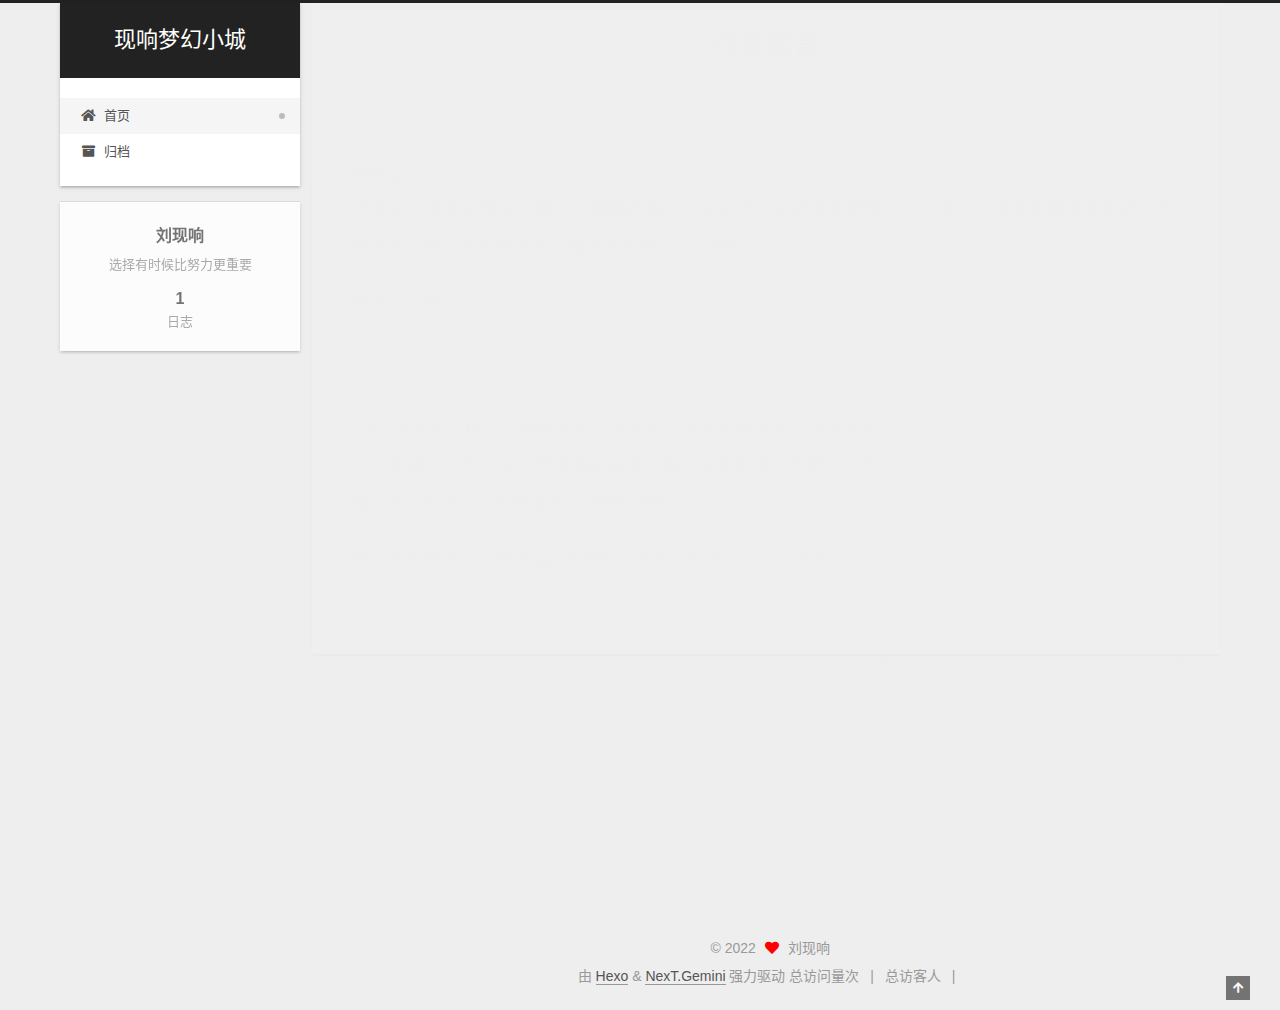
==== commit 6a51ad5c: "Site updated: 2022-09-03 20:36:20" ====
--- a/index.html
+++ b/index.html
@@ -147,7 +147,7 @@
   
   
   <article itemscope itemtype="http://schema.org/Article" class="post-block" lang="zh-CN">
-    <link itemprop="mainEntityOfPage" href="http://example.com/2022/08/19/hello-world/">
+    <link itemprop="mainEntityOfPage" href="http://example.com/2022/08/20/hello-world/">
 
     <span hidden itemprop="author" itemscope itemtype="http://schema.org/Person">
       <meta itemprop="image" content="/images/avatar.gif">
@@ -161,7 +161,7 @@
       <header class="post-header">
         <h2 class="post-title" itemprop="name headline">
           
-            <a href="/2022/08/19/hello-world/" class="post-title-link" itemprop="url">Hello World</a>
+            <a href="/2022/08/20/hello-world/" class="post-title-link" itemprop="url">作者前言</a>
         </h2>
 
         <div class="post-meta">
@@ -170,10 +170,16 @@
                 <i class="far fa-calendar"></i>
               </span>
               <span class="post-meta-item-text">发表于</span>
-              
-
-              <time title="创建时间：2022-08-20 00:24:39 / 修改时间：00:15:54" itemprop="dateCreated datePublished" datetime="2022-08-20T00:24:39+08:00">2022-08-20</time>
+
+              <time title="创建时间：2022-08-20 00:24:39" itemprop="dateCreated datePublished" datetime="2022-08-20T00:24:39+08:00">2022-08-20</time>
             </span>
+              <span class="post-meta-item">
+                <span class="post-meta-item-icon">
+                  <i class="far fa-calendar-check"></i>
+                </span>
+                <span class="post-meta-item-text">更新于</span>
+                <time title="修改时间：2022-09-03 11:46:04" itemprop="dateModified" datetime="2022-09-03T11:46:04+08:00">2022-09-03</time>
+              </span>
 
           
 
@@ -186,19 +192,9 @@
     <div class="post-body" itemprop="articleBody">
 
       
-          <p>Welcome to <a target="_blank" rel="noopener" href="https://hexo.io/">Hexo</a>! This is your very first post. Check <a target="_blank" rel="noopener" href="https://hexo.io/docs/">documentation</a> for more info. If you get any problems when using Hexo, you can find the answer in <a target="_blank" rel="noopener" href="https://hexo.io/docs/troubleshooting.html">troubleshooting</a> or you can ask me on <a target="_blank" rel="noopener" href="https://github.com/hexojs/hexo/issues">GitHub</a>.</p>
-<h2 id="Quick-Start"><a href="#Quick-Start" class="headerlink" title="Quick Start"></a>Quick Start</h2><h3 id="Create-a-new-post"><a href="#Create-a-new-post" class="headerlink" title="Create a new post"></a>Create a new post</h3><figure class="highlight bash"><table><tr><td class="gutter"><pre><span class="line">1</span><br></pre></td><td class="code"><pre><span class="line">$ hexo new <span class="string">&quot;My New Post&quot;</span></span><br></pre></td></tr></table></figure>
-
-<p>More info: <a target="_blank" rel="noopener" href="https://hexo.io/docs/writing.html">Writing</a></p>
-<h3 id="Run-server"><a href="#Run-server" class="headerlink" title="Run server"></a>Run server</h3><figure class="highlight bash"><table><tr><td class="gutter"><pre><span class="line">1</span><br></pre></td><td class="code"><pre><span class="line">$ hexo server</span><br></pre></td></tr></table></figure>
-
-<p>More info: <a target="_blank" rel="noopener" href="https://hexo.io/docs/server.html">Server</a></p>
-<h3 id="Generate-static-files"><a href="#Generate-static-files" class="headerlink" title="Generate static files"></a>Generate static files</h3><figure class="highlight bash"><table><tr><td class="gutter"><pre><span class="line">1</span><br></pre></td><td class="code"><pre><span class="line">$ hexo generate</span><br></pre></td></tr></table></figure>
-
-<p>More info: <a target="_blank" rel="noopener" href="https://hexo.io/docs/generating.html">Generating</a></p>
-<h3 id="Deploy-to-remote-sites"><a href="#Deploy-to-remote-sites" class="headerlink" title="Deploy to remote sites"></a>Deploy to remote sites</h3><figure class="highlight bash"><table><tr><td class="gutter"><pre><span class="line">1</span><br></pre></td><td class="code"><pre><span class="line">$ hexo deploy</span><br></pre></td></tr></table></figure>
-
-<p>More info: <a target="_blank" rel="noopener" href="https://hexo.io/docs/one-command-deployment.html">Deployment</a></p>
+          <p>##前言<br>大家好，我是刘现响，终于在暑期的最后几天将这几天的博客整理一下上传了。本来是非常简单的东西,但是作为拖延症的我还是在暑假的末尾赶工，hhh。</p>
+<p>##个人介绍<br><img/><br><img align="right" src="https://si1.go2yd.com/get-image/0sCF8m9B3AL" width=300 height=500/><br>2001年出生，现在在陕西师范大学本科。个人性格开朗，平时喜欢打羽毛球，打乒乓球，但是都比较菜。属于又菜有爱玩的那种。性格上属于和谁交流的都非常开那种。hhh</p>
+<p>有兴趣的朋友可以加我qq(2608671790),一起学习，一起进步.</p>
 
       
     </div>
@@ -317,6 +313,16 @@
   <div class="powered-by">由 <a href="https://hexo.io/" class="theme-link" rel="noopener" target="_blank">Hexo</a> & <a href="https://theme-next.org/" class="theme-link" rel="noopener" target="_blank">NexT.Gemini</a> 强力驱动
   </div>
 
+
+    <script async src="//dn-lbstatics.qbox.me/busuanzi/2.3/busuanzi.pure.mini.js"></script>
+
+    <span id="busuanzi_container_site_pv">总访问量<span id="busuanzi_value_site_pv"></span>次</span>
+    <span class="post-meta-divider">|</span>
+    <span id="busuanzi_container_site_uv">总访客<span id="busuanzi_value_site_uv"></span>人</span>
+    <span class="post-meta-divider">|</span>
+
+
+
         
 
 
@@ -368,5 +374,5 @@
 
   
 
-</body>
+<script src="/live2dw/lib/L2Dwidget.min.js?094cbace49a39548bed64abff5988b05"></script><script>L2Dwidget.init({"pluginRootPath":"live2dw/","pluginJsPath":"lib/","pluginModelPath":"assets/","tagMode":false,"log":false,"model":{"jsonPath":"/live2dw/assets/wanko.model.json"},"display":{"position":"right","width":150,"height":300},"mobile":{"show":true},"react":{"opacity":0.7}});</script></body>
 </html>
